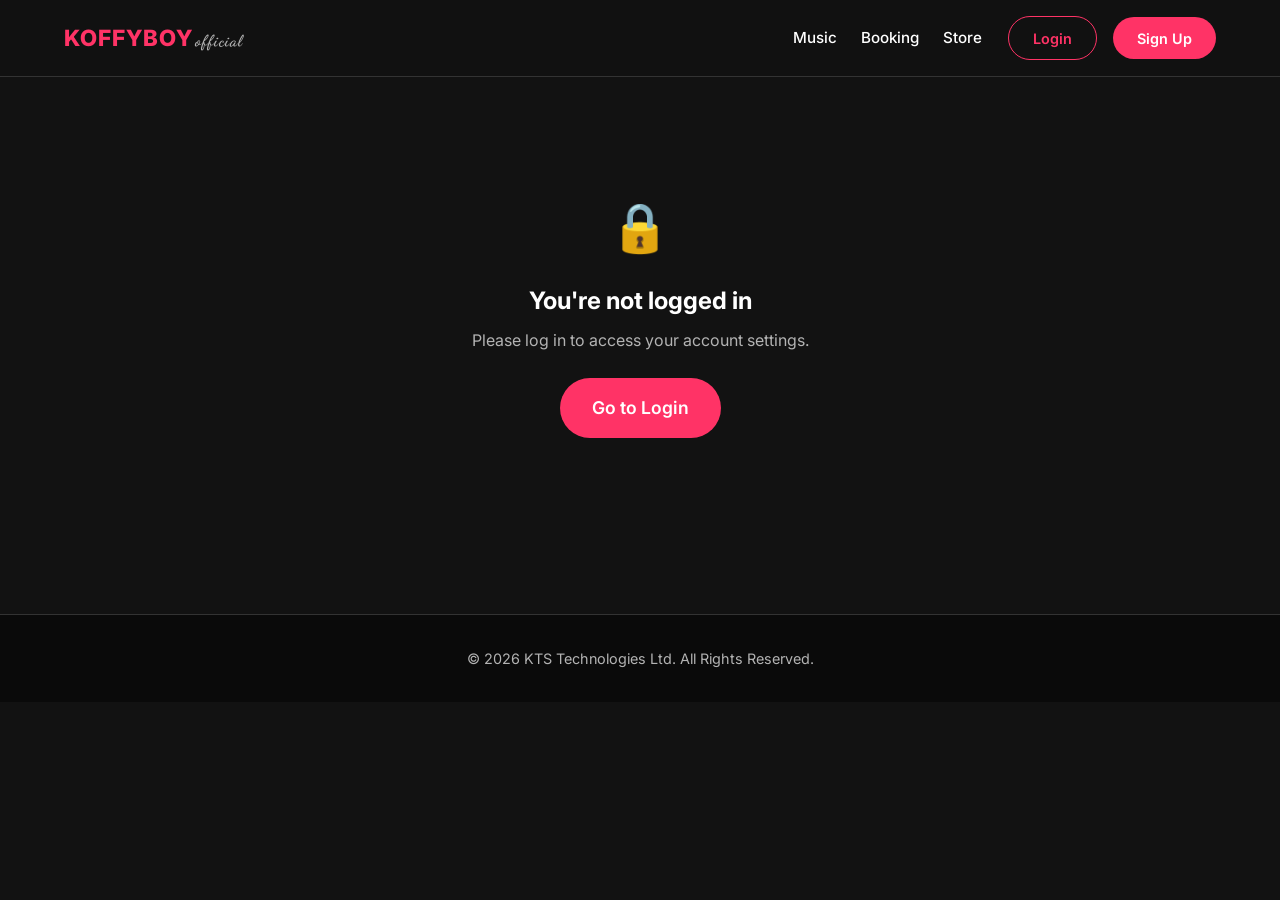
==== frontend/account.html @ 63b4d7da "fix: maximize sidebar clarity, brightness and implement background blur" ====
<!DOCTYPE html>
<html lang="en">

<head>
    <meta charset="UTF-8">
    <meta name="viewport" content="width=device-width, initial-scale=1.0">
    <title>My Account | KoffyboyOfficial</title>
    <link
        href="https://fonts.googleapis.com/css2?family=Inter:wght@400;500;600;700;800&family=Dancing+Script:wght@700&display=swap"
        rel="stylesheet">
    <link rel="stylesheet" href="css/style.css?v=6">
    <style>
        .account-page {
            max-width: 800px;
            margin: 2rem auto;
            padding: 0 1.5rem 4rem;
        }

        .account-header {
            display: flex;
            align-items: center;
            gap: 1.5rem;
            margin-bottom: 2.5rem;
            padding: 1.5rem;
            background: var(--surface-color);
            border-radius: 16px;
            border: 1px solid var(--border-color);
        }

        .account-avatar {
            width: 70px;
            height: 70px;
            border-radius: 50%;
            background: linear-gradient(135deg, var(--primary-color), #ff9933);
            display: flex;
            align-items: center;
            justify-content: center;
            font-size: 1.8rem;
            font-weight: 800;
            color: white;
            flex-shrink: 0;
        }

        .account-info h2 {
            margin: 0 0 4px;
            font-size: 1.3rem;
        }

        .account-info p {
            margin: 0;
            color: var(--text-secondary);
            font-size: 0.9rem;
        }

        .badge {
            display: inline-block;
            padding: 3px 10px;
            border-radius: 20px;
            font-size: 0.75rem;
            font-weight: 700;
            margin-top: 6px;
        }

        .badge-free {
            background: rgba(179, 179, 179, 0.15);
            color: var(--text-secondary);
        }

        .badge-premium {
            background: rgba(255, 153, 51, 0.15);
            color: #ff9933;
        }

        .section-card {
            background: var(--surface-color);
            border-radius: 14px;
            border: 1px solid var(--border-color);
            margin-bottom: 1.5rem;
            overflow: hidden;
        }

        .section-title {
            padding: 1rem 1.5rem;
            border-bottom: 1px solid var(--border-color);
            font-size: 0.8rem;
            font-weight: 700;
            color: var(--text-secondary);
            text-transform: uppercase;
            letter-spacing: 1px;
        }

        .section-body {
            padding: 1.5rem;
        }

        .field-row {
            display: grid;
            grid-template-columns: 1fr 1fr;
            gap: 1rem;
        }

        @media (max-width: 600px) {
            .field-row {
                grid-template-columns: 1fr;
            }
        }

        .payment-methods {
            display: flex;
            flex-wrap: wrap;
            gap: 0.8rem;
            margin-top: 0.5rem;
        }

        .payment-card {
            display: flex;
            align-items: center;
            gap: 0.6rem;
            padding: 0.7rem 1.1rem;
            border-radius: 10px;
            border: 2px solid var(--border-color);
            cursor: pointer;
            transition: all 0.2s;
            background: var(--bg-color);
            font-size: 0.9rem;
            font-weight: 600;
        }

        .payment-card.active {
            border-color: var(--primary-color);
            background: rgba(255, 51, 102, 0.08);
            color: var(--primary-color);
        }

        .payment-card:hover {
            border-color: var(--primary-color);
        }

        .payment-card .pm-icon {
            font-size: 1.3rem;
        }

        .btn-outline {
            background: transparent;
            border: 1px solid var(--border-color);
            color: var(--text-secondary);
            padding: 0.6rem 1.2rem;
            border-radius: 8px;
            cursor: pointer;
            font-size: 0.9rem;
            transition: all 0.2s;
        }

        .btn-outline:hover {
            border-color: var(--primary-color);
            color: var(--primary-color);
        }

        .btn-danger {
            background: rgba(255, 23, 68, 0.1);
            border: 1px solid rgba(255, 23, 68, 0.3);
            color: var(--error-color);
            padding: 0.6rem 1.2rem;
            border-radius: 8px;
            cursor: pointer;
            font-size: 0.9rem;
            transition: all 0.2s;
        }

        .btn-danger:hover {
            background: rgba(255, 23, 68, 0.2);
        }

        .feedback-stars {
            display: flex;
            gap: 6px;
            margin-bottom: 1rem;
        }

        .star {
            font-size: 1.8rem;
            cursor: pointer;
            color: var(--border-color);
            transition: color 0.15s, transform 0.15s;
        }

        .star:hover,
        .star.active {
            color: #ff9933;
            transform: scale(1.2);
        }

        .subscribe-banner {
            background: linear-gradient(135deg, rgba(255, 51, 102, 0.15), rgba(255, 153, 51, 0.15));
            border: 1px solid rgba(255, 51, 102, 0.3);
            border-radius: 14px;
            padding: 1.5rem;
            margin-bottom: 1.5rem;
            display: flex;
            align-items: center;
            justify-content: space-between;
            flex-wrap: wrap;
            gap: 1rem;
        }

        .subscribe-banner h3 {
            margin: 0 0 4px;
            font-size: 1.1rem;
        }

        .subscribe-banner p {
            margin: 0;
            color: var(--text-secondary);
            font-size: 0.88rem;
        }

        .alert-msg {
            padding: 0.8rem 1rem;
            border-radius: 8px;
            margin-bottom: 1rem;
            font-size: 0.88rem;
            display: none;
        }

        .divider {
            height: 1px;
            background: var(--border-color);
            margin: 1rem 0;
        }

        /* Order History Styles */
        .order-item {
            padding: 1rem;
            background: rgba(255,255,255,0.02);
            border: 1px solid var(--border-color);
            border-radius: 12px;
            margin-bottom: 0.8rem;
        }

        .order-top {
            display: flex;
            justify-content: space-between;
            margin-bottom: 0.5rem;
        }

        .order-id { font-weight: 700; font-size: 0.9rem; }
        .order-date { font-size: 0.8rem; color: var(--text-secondary); }

        .order-status {
            font-size: 0.75rem;
            font-weight: 700;
            text-transform: uppercase;
            padding: 2px 8px;
            border-radius: 4px;
        }

        .status-pending { background: rgba(255, 153, 51, 0.15); color: #ff9933; }
        .status-confirmed { background: rgba(0, 230, 118, 0.15); color: var(--success-color); }
        .status-completed { background: rgba(33, 150, 243, 0.15); color: #2196f3; }

        .order-products {
            font-size: 0.85rem;
            color: var(--text-secondary);
        }

        /* Modal Styles */
        .modal-overlay {
            position: fixed;
            top: 0;
            left: 0;
            width: 100%;
            height: 100%;
            background: rgba(0, 0, 0, 0.85);
            backdrop-filter: blur(8px);
            display: none;
            justify-content: center;
            align-items: center;
            z-index: 1000;
            opacity: 0;
            transition: opacity 0.3s ease;
        }

        .modal-overlay.active {
            display: flex;
            opacity: 1;
        }

        .modal-content {
            background: var(--surface-color);
            padding: 2rem;
            border-radius: 20px;
            width: 100%;
            max-width: 450px;
            border: 1px solid var(--border-color);
            box-shadow: 0 20px 40px rgba(0, 0, 0, 0.6);
            transform: translateY(20px);
            transition: transform 0.3s ease;
        }

        .modal-overlay.active .modal-content {
            transform: translateY(0);
        }

        .modal-header {
            display: flex;
            justify-content: space-between;
            align-items: center;
            margin-bottom: 1.5rem;
        }

        .modal-header h3 { margin: 0; font-size: 1.2rem; }

        .close-modal {
            background: none;
            border: none;
            color: var(--text-secondary);
            font-size: 1.5rem;
            cursor: pointer;
            padding: 0;
            line-height: 1;
        }

        .close-modal:hover { color: var(--text-primary); }

        .grace-banner {
            background: rgba(255, 153, 51, 0.15);
            border: 1px solid rgba(255, 153, 51, 0.3);
            color: #ff9933;
            padding: 1rem;
            border-radius: 12px;
            margin-bottom: 1.5rem;
            display: none;
        }
    </style>
</head>

<body>
    <nav>
        <a href="index.html" class="logo">KOFFYBOY<span class="logo-official">official</span></a>
        <div class="menu-toggle" id="mobile-menu"><span></span><span></span><span></span></div><div class="nav-container" id="nav-container"><div class="nav-links"><a href="music.html">Music</a><a href="booking.html">Booking</a><a href="store.html">Store</a></div><div class="auth-buttons"><a href="login.html" class="btn-login">Login</a><a href="signup.html" class="btn-signup">Sign Up</a></div><div class="user-profile hidden"></div></div>
    </nav>

    <div class="account-page" id="account-page">
        <!-- Shown when not logged in -->
        <div id="not-logged-in" style="text-align:center; padding: 5rem 1rem; display:none;">
            <p style="font-size:3rem;">🔒</p>
            <h2 style="margin:1rem 0 0.5rem;">You're not logged in</h2>
            <p style="color:var(--text-secondary); margin-bottom:1.5rem;">Please log in to access your account settings.
            </p>
            <a href="login.html" class="btn-primary" style="text-decoration:none; display:inline-block;">Go to Login</a>
        </div>

        <!-- Shown when logged in -->
        <div id="account-content" style="display:none;">
            <!-- Grace Period Banner -->
            <div id="grace-banner" class="grace-banner">
                <strong>⚠️ Grace Period Active:</strong> Your last payment failed. Please update your payment method. You have <span id="grace-days">7</span> days left before your access is suspended.
            </div>

            <!-- Profile Header -->
            <div class="account-header">
                <div class="account-avatar" id="avatar-initials">?</div>
                <div class="account-info">
                    <h2 id="display-name">Loading...</h2>
                    <p id="display-phone">—</p>
                    <span class="badge badge-free" id="tier-badge">Free</span>
                </div>
            </div>

            <!-- Subscribe Banner (shown for free users) -->
            <div class="subscribe-banner" id="subscribe-banner">
                <div>
                    <h3>🎵 Go Premium</h3>
                    <p>Get unlimited full-track access to all of Koffyboy's music.</p>
                </div>
                <button class="btn-primary" onclick="initiateSubscription()">Subscribe — ZMW 20/mo</button>
            </div>

            <!-- Account Settings -->
            <div class="section-card">
                <div class="section-title">Personal Information</div>
                <div class="section-body">
                    <div id="profile-alert" class="alert-msg"></div>
                    <div class="field-row">
                        <div class="form-group">
                            <label for="edit-fname">First Name</label>
                            <input type="text" id="edit-fname" placeholder="First name">
                        </div>
                        <div class="form-group">
                            <label for="edit-lname">Last Name</label>
                            <input type="text" id="edit-lname" placeholder="Last name">
                        </div>
                    </div>
                    <div class="form-group">
                        <label for="edit-email">Email Address</label>
                        <input type="email" id="edit-email" placeholder="your@email.com">
                    </div>
                    <div class="form-group">
                        <label for="edit-phone">Phone Number</label>
                        <input type="tel" id="edit-phone" placeholder="+260...">
                    </div>
                    <button class="btn-primary" onclick="saveProfile()" style="margin-top:0.5rem;">Save Changes</button>
                </div>
            </div>

            <!-- Change Password -->
            <div class="section-card">
                <div class="section-title">Change Password</div>
                <div class="section-body">
                    <div id="password-alert" class="alert-msg"></div>
                    <div class="form-group">
                        <label for="current-pw">Current Password</label>
                        <input type="password" id="current-pw" placeholder="••••••••">
                    </div>
                    <div class="field-row">
                        <div class="form-group">
                            <label for="new-pw">New Password</label>
                            <input type="password" id="new-pw" placeholder="••••••••">
                        </div>
                        <div class="form-group">
                            <label for="confirm-pw">Confirm New</label>
                            <input type="password" id="confirm-pw" placeholder="••••••••">
                        </div>
                    </div>
                    <button class="btn-primary" onclick="changePassword()" style="margin-top:0.5rem;">Update
                        Password</button>
                </div>
            </div>

            <!-- Payment Methods -->
            <div class="section-card">
                <div class="section-title">Payment Methods</div>
                <div class="section-body">
                    <p style="color:var(--text-secondary); font-size:0.88rem; margin-bottom:1rem;">Select your preferred payment method for subscriptions and purchases.</p>
                    <div class="payment-methods">

                        <!-- MTN MoMo -->
                        <div class="payment-card active" onclick="selectPayment(this)" data-method="MTN MoMo">
                            <svg width="28" height="28" viewBox="0 0 100 100" xmlns="http://www.w3.org/2000/svg">
                                <circle cx="50" cy="50" r="50" fill="#FFCC00"/>
                                <text x="50" y="62" text-anchor="middle" font-size="30" font-weight="900" font-family="Arial" fill="#003087">MTN</text>
                            </svg>
                            <span>MTN MoMo</span>
                        </div>

                        <!-- Airtel Money -->
                        <div class="payment-card" onclick="selectPayment(this)" data-method="Airtel Money">
                            <svg width="28" height="28" viewBox="0 0 100 100" xmlns="http://www.w3.org/2000/svg">
                                <circle cx="50" cy="50" r="50" fill="#E40000"/>
                                <text x="50" y="65" text-anchor="middle" font-size="38" font-weight="900" font-family="Arial" fill="white">a</text>
                            </svg>
                            <span>Airtel Money</span>
                        </div>

                        <!-- Visa -->
                        <div class="payment-card" onclick="selectPayment(this)" data-method="Visa">
                            <svg width="48" height="28" viewBox="0 0 750 471" xmlns="http://www.w3.org/2000/svg">
                                <rect width="750" height="471" rx="40" fill="#1A1F71"/>
                                <path d="M278 334l45-271h72l-45 271h-72zM524 67c-14-5-36-11-64-11-71 0-121 38-121 91-1 40 35 62 62 75s37 22 37 34c0 18-22 27-43 27-29 0-44-4-68-14l-9-5-10 62c17 8 48 14 80 15 75 0 124-37 124-95 0-31-19-55-62-75-26-14-42-22-42-36 0-12 14-24 43-24 24-1 42 5 56 11l7 3 10-58zM636 63h-56c-17 0-30 5-38 23l-107 248h76l15-42h93l9 42h67L636 63zm-88 171l29-78 9-27 5 24 16 81h-59zM217 63l-70 184-7-38C128 156 91 107 50 84l64 250h77l115-271h-89z" fill="white"/>
                                <path d="M100 63H0l-1 5c78 20 130 68 152 126L129 86c-4-18-17-22-29-23z" fill="#EC982D"/>
                            </svg>
                        </div>

                        <!-- Mastercard -->
                        <div class="payment-card" onclick="selectPayment(this)" data-method="Mastercard">
                            <svg width="48" height="28" viewBox="0 0 152 108" xmlns="http://www.w3.org/2000/svg">
                                <rect width="152" height="108" rx="10" fill="#252525"/>
                                <circle cx="58" cy="54" r="30" fill="#EB001B"/>
                                <circle cx="94" cy="54" r="30" fill="#F79E1B"/>
                                <path d="M76 30a30 30 0 0 1 0 48 30 30 0 0 1 0-48z" fill="#FF5F00"/>
                            </svg>
                        </div>

                    </div>
                    <div class="divider"></div>
                    <p id="selected-payment-display" style="color:var(--text-secondary); font-size:0.85rem;">Selected: <strong>MTN MoMo</strong></p>
                </div>
            </div>

            <!-- App Feedback -->
            <div class="section-card">
                <div class="section-title">App Feedback</div>
                <div class="section-body">
                    <div id="feedback-alert" class="alert-msg"></div>
                    <p style="color:var(--text-secondary); font-size:0.88rem; margin-bottom:1rem;">How are you enjoying
                        the KoffyboyOfficial experience?</p>
                    <div class="feedback-stars" id="star-container">
                        <span class="star" data-val="1" onclick="rateStar(1)">★</span>
                        <span class="star" data-val="2" onclick="rateStar(2)">★</span>
                        <span class="star" data-val="3" onclick="rateStar(3)">★</span>
                        <span class="star" data-val="4" onclick="rateStar(4)">★</span>
                        <span class="star" data-val="5" onclick="rateStar(5)">★</span>
                    </div>
                    <div class="form-group">
                        <label for="feedback-text">Tell us more (optional)</label>
                        <input type="text" id="feedback-text" placeholder="What could be better?">
                    </div>
                    <button class="btn-primary" onclick="submitFeedback()" style="margin-top:0.5rem;">Send
                        Feedback</button>
                </div>
            </div>

            <!-- Hosted Events Dashboard -->
            <div class="section-card" id="hosted-events-section" style="display: none;">
                <div class="section-title">My Hosted Events</div>
                <div class="section-body">
                    <div id="hosted-events-list">
                        <p style="color:var(--text-secondary); font-size:0.88rem; text-align:center;">Loading your events...</p>
                    </div>
                </div>
            </div>

            <!-- Order History -->
            <div class="section-card">
                <div class="section-title">Order History</div>
                <div class="section-body">
                    <div id="orders-list">
                        <p style="color:var(--text-secondary); font-size:0.88rem; text-align:center;">No orders found yet.</p>
                    </div>
                </div>
            </div>

            <!-- Danger Zone -->
            <div class="section-card">
                <div class="section-title">Account Actions</div>
                <div class="section-body" style="display:flex; gap:1rem; flex-wrap:wrap;">
                    <button class="btn-outline" onclick="logout()">🚪 Logout</button>
                    <button class="btn-danger">🗑️ Delete Account</button>
                </div>
            </div>
        </div>
    </div>

    <!-- MoMo Modal -->
    <div id="momo-modal" class="modal-overlay">
        <div class="modal-content">
            <div class="modal-header">
                <h3 id="momo-title">MTN MoMo Details</h3>
                <button class="close-modal" onclick="closeModals()">&times;</button>
            </div>
            <p style="color:var(--text-secondary); font-size:0.85rem; margin-bottom:1.5rem;">Enter your mobile money number to set up autopay.</p>
            <form id="momo-form" onsubmit="saveMoMoMethod(event)">
                <div class="form-group">
                    <label for="momo-phone">Phone Number</label>
                    <input type="tel" id="momo-phone" required placeholder="+260...">
                </div>
                <div class="form-group">
                    <label for="momo-name">Account Name</label>
                    <input type="text" id="momo-name" required placeholder="Full Name">
                </div>
                <button type="submit" class="btn-primary" style="width: 100%;">Save & Continue</button>
            </form>
        </div>
    </div>

    <!-- Card Modal -->
    <div id="card-modal" class="modal-overlay">
        <div class="modal-content">
            <div class="modal-header">
                <h3 id="card-title">Card Details</h3>
                <button class="close-modal" onclick="closeModals()">&times;</button>
            </div>
            <p style="color:var(--text-secondary); font-size:0.85rem; margin-bottom:1.5rem;">Secure payments powered by Stripe.</p>
            <form id="card-form" onsubmit="saveCardMethod(event)">
                <div class="form-group">
                    <label for="card-num">Card Number</label>
                    <input type="text" id="card-num" required placeholder="0000 0000 0000 0000">
                </div>
                <div class="field-row">
                    <div class="form-group">
                        <label for="card-exp">Expiry (MM/YY)</label>
                        <input type="text" id="card-exp" required placeholder="MM/YY">
                    </div>
                    <div class="form-group">
                        <label for="card-cvv">CVV</label>
                        <input type="text" id="card-cvv" required placeholder="123">
                    </div>
                </div>
                <button type="submit" class="btn-primary" style="width: 100%;">Save & Continue</button>
            </form>
        </div>
    </div>

    <footer>
        <p>&copy; 2026 KTS Technologies Ltd. All Rights Reserved.</p>
    </footer>

    <script src="js/main.js?v=2"></script>
    <script>
        let currentRating = 0;

        document.addEventListener('DOMContentLoaded', () => {
            const user = JSON.parse(localStorage.getItem('koffy_user'));
            if (!user) {
                document.getElementById('not-logged-in').style.display = 'block';
                return;
            }

            document.getElementById('account-content').style.display = 'block';

            // Populate fields
            const initials = ((user.first_name || '?')[0] + (user.last_name || '?')[0]).toUpperCase();
            document.getElementById('avatar-initials').textContent = initials;
            document.getElementById('display-name').textContent = `${user.first_name || ''} ${user.last_name || ''}`.trim() || 'User';
            document.getElementById('display-phone').textContent = user.phone_number || '—';
            document.getElementById('edit-fname').value = user.first_name || '';
            document.getElementById('edit-lname').value = user.last_name || '';
            document.getElementById('edit-email').value = user.email || '';
            document.getElementById('edit-phone').value = user.phone_number || '';

            if (user.is_subscribed) {
                document.getElementById('subscribe-banner').style.display = 'none';
                document.getElementById('tier-badge').textContent = '✨ Premium';
                document.getElementById('tier-badge').className = 'badge badge-premium';
            }
        });

        function saveProfile() {
            const user = JSON.parse(localStorage.getItem('koffy_user')) || {};
            user.first_name = document.getElementById('edit-fname').value;
            user.last_name = document.getElementById('edit-lname').value;
            user.email = document.getElementById('edit-email').value;
            user.phone_number = document.getElementById('edit-phone').value;
            localStorage.setItem('koffy_user', JSON.stringify(user));
            showAlert('profile-alert', '✅ Profile updated successfully!', 'success');

            // Update display
            document.getElementById('display-name').textContent = `${user.first_name} ${user.last_name}`.trim();
            document.getElementById('display-phone').textContent = user.phone_number;
        }

        function changePassword() {
            const np = document.getElementById('new-pw').value;
            const cp = document.getElementById('confirm-pw').value;
            if (np !== cp) {
                showAlert('password-alert', '❌ New passwords do not match.', 'error');
                return;
            }
            if (np.length < 6) {
                showAlert('password-alert', '❌ Password must be at least 6 characters.', 'error');
                return;
            }
            showAlert('password-alert', '✅ Password updated successfully! (Simulated)', 'success');
            document.getElementById('current-pw').value = '';
            document.getElementById('new-pw').value = '';
            document.getElementById('confirm-pw').value = '';
        }

        function selectPayment(el) {
            document.querySelectorAll('.payment-card').forEach(c => c.classList.remove('active'));
            el.classList.add('active');
            const method = el.dataset.method;
            document.getElementById('selected-payment-display').innerHTML = `Selected: <strong>${method.toUpperCase()}</strong>`;

            // Open Modal
            if (method.includes('MoMo')) {
                document.getElementById('momo-title').textContent = `${method} Details`;
                document.getElementById('momo-modal').classList.add('active');
            } else {
                document.getElementById('card-title').textContent = `${method} Details`;
                document.getElementById('card-modal').classList.add('active');
            }
        }

        function closeModals() {
            document.querySelectorAll('.modal-overlay').forEach(m => m.classList.remove('active'));
        }

        async function saveMoMoMethod(e) {
            e.preventDefault();
            const phone = document.getElementById('momo-phone').value;
            const name = document.getElementById('momo-name').value;
            const method = document.querySelector('.payment-card.active').dataset.method;
            const type = method.includes('MTN') ? 'momo_mtn' : 'momo_airtel';

            const user = JSON.parse(localStorage.getItem('koffy_user'));
            
            try {
                const res = await fetch('/api/payments/method', {
                    method: 'POST',
                    headers: { 'Content-Type': 'application/json' },
                    body: JSON.stringify({
                        user_id: user.id,
                        method_type: type,
                        token: phone,
                        last4: phone.slice(-4)
                    })
                });
                
                if (res.ok) {
                    showAlert('profile-alert', `✅ ${method} saved! You can now subscribe.`, 'success');
                    closeModals();
                }
            } catch (err) {
                console.error(err);
            }
        }

        async function saveCardMethod(e) {
            e.preventDefault();
            // In real app, use Stripe.js to get token
            const num = document.getElementById('card-num').value;
            const method = document.querySelector('.payment-card.active').dataset.method;
            const type = method.includes('Visa') ? 'card_visa' : 'card_mastercard';
            
            const user = JSON.parse(localStorage.getItem('koffy_user'));

            try {
                const res = await fetch('/api/payments/method', {
                    method: 'POST',
                    headers: { 'Content-Type': 'application/json' },
                    body: JSON.stringify({
                        user_id: user.id,
                        method_type: type,
                        token: 'tok_simulated_' + Math.random().toString(36).substr(2, 9),
                        last4: num.slice(-4)
                    })
                });
                
                if (res.ok) {
                    showAlert('profile-alert', `✅ ${method} saved! You can now subscribe.`, 'success');
                    closeModals();
                }
            } catch (err) {
                console.error(err);
            }
        }

        async function initiateSubscription() {
            // Start real Paystack payment for subscription (ZMW 20)
            await startPaystackPayment(20, 'subscription');
        }

        async function updateSubStatus() {
            try {
                const res = await fetchWithAuth('/api/payments/status');
                const data = await res.json();
                
                if (data.status === 'grace') {
                    document.getElementById('grace-banner').style.display = 'block';
                    // Calculate days left
                    const exp = new Date(data.grace_expires);
                    const now = new Date();
                    const diffTime = Math.abs(exp - now);
                    const diffDays = Math.ceil(diffTime / (1000 * 60 * 60 * 24)); 
                    document.getElementById('grace-days').textContent = diffDays;
                }
            } catch(e) {
                console.error("Could not fetch sub status", e);
            }
        }

        async function loadHostedEvents() {
            try {
                const res = await fetchWithAuth('/api/events/hosted');
                const data = await res.json();
                const container = document.getElementById('hosted-events-list');
                
                if (data.hosted_events && data.hosted_events.length > 0) {
                    document.getElementById('hosted-events-section').style.display = 'block';
                    container.innerHTML = '';
                    
                    data.hosted_events.forEach(ev => {
                        let content = '';
                        if (ev.is_ticketed) {
                            content = `
                                <div style="margin-top: 1rem; background: rgba(255,255,255,0.03); padding: 1rem; border-radius: 8px;">
                                    <div style="display: flex; justify-content: space-between; margin-bottom: 0.5rem;">
                                        <span style="color: var(--text-secondary); font-size: 0.85rem;">Tickets Sold:</span>
                                        <strong>${ev.tickets_sold} / ${ev.capacity}</strong>
                                    </div>
                                    <div style="display: flex; justify-content: space-between; margin-bottom: 0.5rem;">
                                        <span style="color: var(--text-secondary); font-size: 0.85rem;">Ticket Price:</span>
                                        <span>ZMW ${ev.ticket_price}</span>
                                    </div>
                                    <div style="display: flex; justify-content: space-between; margin-bottom: 0.5rem; color: var(--error-color);">
                                        <span style="font-size: 0.85rem;">Platform Fee (5%):</span>
                                        <span>- ZMW ${(ev.tickets_sold * ev.ticket_price * 0.05).toFixed(2)}</span>
                                    </div>
                                    <div style="border-top: 1px solid var(--border-color); margin: 0.8rem 0;"></div>
                                    <div style="display: flex; justify-content: space-between; align-items: center;">
                                        <span style="color: var(--success-color); font-weight: 600;">Expected Payout:</span>
                                        <span style="font-size: 1.2rem; font-weight: 800; color: var(--primary-color);">ZMW ${ev.expected_payout.toFixed(2)}</span>
                                    </div>
                                    <div style="text-align: right; margin-top: 0.5rem;">
                                        <span class="badge ${ev.payout_status === 'paid' ? 'badge-premium' : 'badge-free'}">${ev.payout_status === 'paid' ? 'Payout Sent' : 'Payout Pending'}</span>
                                    </div>
                                </div>
                            `;
                        }
                        
                        const div = document.createElement('div');
                        div.style.cssText = 'border: 1px solid var(--border-color); padding: 1rem; border-radius: 8px; margin-bottom: 1rem;';
                        div.innerHTML = `
                            <div style="display:flex; justify-content: space-between; align-items: flex-start;">
                                <div>
                                    <div style="font-weight: 600; font-size: 1.1rem; margin-bottom: 4px;">${ev.title || ev.type + ' Booking'}</div>
                                    <div style="color: var(--text-secondary); font-size: 0.85rem;">Date: ${ev.date}</div>
                                </div>
                                <span class="badge ${ev.status === 'confirmed' ? 'badge-premium' : 'badge-free'}">${ev.status.toUpperCase()}</span>
                            </div>
                            ${content}
                        `;
                        container.appendChild(div);
                    });
                }
            } catch(e) {
                console.error("Could not fetch hosted events", e);
            }
        }

        async function loadOrderHistory() {
            try {
                const res = await fetchWithAuth('/api/store/my-orders');
                const data = await res.json();
                
                const list = document.getElementById('orders-list');
                if (data.orders && data.orders.length > 0) {
                    list.innerHTML = '';
                    data.orders.forEach(o => {
                        const items = o.items.map(i => `${i.quantity}x ${i.product_name}`).join(', ');
                        const div = document.createElement('div');
                        div.className = 'order-item';
                        div.innerHTML = `
                            <div class="order-top">
                                <span class="order-id">Order #${o.id}</span>
                                <span class="order-status status-${o.status}">${o.status}</span>
                            </div>
                            <div class="order-products">${items}</div>
                            <div class="order-date" style="margin-top:0.5rem;">Total: ZMW ${o.total_price.toFixed(2)} • ${o.created_at}</div>
                        `;
                        list.appendChild(div);
                    });
                }
            } catch (err) {
                console.error(err);
            }
        }

        function rateStar(val) {
            currentRating = val;
            document.querySelectorAll('.star').forEach((s, i) => {
                s.classList.toggle('active', i < val);
            });
        }

        function submitFeedback() {
            if (!currentRating) {
                showAlert('feedback-alert', '⭐ Please select a star rating first.', 'error');
                return;
            }
            showAlert('feedback-alert', '🎉 Thank you for your feedback!', 'success');
            document.getElementById('feedback-text').value = '';
            currentRating = 0;
            document.querySelectorAll('.star').forEach(s => s.classList.remove('active'));
        }

        function showAlert(id, msg, type) {
            const el = document.getElementById(id);
            el.textContent = msg;
            el.style.display = 'block';
            if (type === 'success') {
                el.style.background = 'rgba(0,230,118,0.1)';
                el.style.border = '1px solid rgba(0,230,118,0.3)';
                el.style.color = 'var(--success-color)';
            } else {
                el.style.background = 'rgba(255,23,68,0.1)';
                el.style.border = '1px solid rgba(255,23,68,0.3)';
                el.style.color = 'var(--error-color)';
            }
            setTimeout(() => el.style.display = 'none', 4000);
        }

        updateSubStatus();
        loadOrderHistory();
        loadHostedEvents();
    </script>
</body>

</html>
---- frontend/css/style.css ----
@import url('https://fonts.googleapis.com/css2?family=Dancing+Script:wght@700&display=swap');

:root {
    --primary-color: #ff3366;
    /* Vibrant pink/red for accents */
    --bg-color: #121212;
    /* Deep dark background */
    --surface-color: #1e1e1e;
    /* Slightly lighter for cards/surfaces */
    --text-primary: #ffffff;
    --text-secondary: #b3b3b3;
    --border-color: #333333;
    --success-color: #00e676;
    --error-color: #ff1744;
}

* {
    margin: 0;
    padding: 0;
    box-sizing: border-box;
    font-family: 'Inter', 'Roboto', sans-serif;
}

body {
    background-color: var(--bg-color);
    color: var(--text-primary);
    line-height: 1.6;
    overflow-x: hidden;
}

/* Splash Screen */
#splash-screen {
    position: fixed;
    top: 0;
    left: 0;
    width: 100vw;
    height: 100vh;
    background-color: var(--bg-color);
    display: flex;
    justify-content: center;
    align-items: center;
    z-index: 9999;
    transition: opacity 0.5s ease;
}

#splash-greeting {
    font-size: 2.5rem;
    font-weight: 700;
    background: linear-gradient(45deg, var(--primary-color), #ff9933);
    -webkit-background-clip: text;
    -webkit-text-fill-color: transparent;
    animation: pulse 2s infinite;
}

@keyframes pulse {
    0% {
        transform: scale(0.95);
        opacity: 0.8;
    }

    50% {
        transform: scale(1.05);
        opacity: 1;
    }

    100% {
        transform: scale(0.95);
        opacity: 0.8;
    }
}

/* Navigation */
nav {
    display: flex;
    justify-content: space-between;
    align-items: center;
    padding: 1rem 5%;
    background-color: rgba(18, 18, 18, 0.95);
    backdrop-filter: blur(15px);
    position: sticky;
    top: 0;
    z-index: 1000;
    border-bottom: 1px solid var(--border-color);
    transition: all 0.3s ease;
}

.logo {
    font-size: clamp(1.1rem, 4vw, 1.4rem);
    font-weight: 800;
    color: var(--primary-color);
    text-decoration: none;
    letter-spacing: 1px;
    z-index: 1001;
    white-space: nowrap;
}

.logo-official {
    font-family: 'Dancing Script', cursive;
    font-size: clamp(0.7rem, 2vw, 1rem);
    color: var(--text-secondary);
    margin-left: 2px;
}

/* Hamburger Menu Icon */
.menu-toggle {
    display: none;
    flex-direction: column;
    gap: 6px;
    cursor: pointer;
    z-index: 2100; /* Higher than sidebar */
    padding: 15px; /* Increased hit area */
    margin-right: -10px;
}

.menu-toggle span {
    display: block;
    width: 28px;
    height: 2px;
    background-color: var(--text-primary);
    transition: all 0.3s ease;
}

.nav-container {
    display: flex;
    align-items: center;
    gap: clamp(0.5rem, 2vw, 2rem);
}

.nav-links {
    display: flex;
    gap: 1.5rem;
}

.nav-links a {
    color: var(--text-primary);
    text-decoration: none;
    font-weight: 500;
    font-size: 0.95rem;
    transition: color 0.3s ease;
}

.nav-links a:hover {
    color: var(--primary-color);
}

.auth-buttons {
    display: flex;
    align-items: center;
    gap: clamp(0.3rem, 1.5vw, 1rem);
    flex-wrap: nowrap;
}

.auth-buttons a {
    padding: clamp(0.4rem, 1.5vw, 0.6rem) clamp(0.8rem, 2vw, 1.5rem);
    border-radius: 25px;
    text-decoration: none;
    font-weight: 600;
    font-size: clamp(0.75rem, 1.5vw, 0.9rem);
    transition: all 0.3s ease;
    white-space: nowrap;
}

.btn-login {
    border: 1px solid var(--primary-color);
    color: var(--primary-color);
}

.btn-login:hover {
    background-color: rgba(255, 51, 102, 0.1);
}

.btn-signup {
    background-color: var(--primary-color);
    color: white;
}

.btn-signup:hover {
    box-shadow: 0 4px 15px rgba(255, 51, 102, 0.3);
}

/* Mobile Nav State */
@media (max-width: 1024px) {
    .menu-toggle {
        display: flex;
    }

    .nav-container {
        position: fixed;
        top: 0;
        right: -100%;
        width: 80%;
        max-width: 300px;
        height: 100vh;
        background-color: rgba(26, 26, 26, 0.98);
        backdrop-filter: blur(20px);
        flex-direction: column;
        justify-content: center;
        padding: 4rem 2rem;
        transition: right 0.4s cubic-bezier(0.4, 0, 0.2, 1);
        box-shadow: -10px 0 30px rgba(0, 0, 0, 0.5);
        z-index: 1000;
    }

    .nav-container.active {
        right: 0;
    }

    .nav-links {
        flex-direction: column;
        width: 100%;
        text-align: center;
        gap: 2rem;
    }

    .nav-links a {
        font-size: 1.2rem;
    }

    .auth-buttons {
        flex-direction: column;
        width: 100%;
        margin-top: 2rem;
        gap: 1.2rem;
    }

    .auth-buttons a {
        width: 100%;
        text-align: center;
        margin-left: 0;
        padding: 0.8rem;
    }

    /* Animate Hamburger to X */
    .menu-toggle.active span:nth-child(1) {
        transform: translateY(8px) rotate(45deg);
    }
    .menu-toggle.active span:nth-child(2) {
        opacity: 0;
    }
    .menu-toggle.active span:nth-child(3) {
        transform: translateY(-8px) rotate(-45deg);
    }
}

/* Hero Section */
.hero {
    height: 80vh;
    display: flex;
    flex-direction: column;
    justify-content: center;
    align-items: center;
    text-align: center;
    background: radial-gradient(circle at center, #2a111a 0%, var(--bg-color) 70%);
    padding: 2rem;
}

.hero h1 {
    font-size: clamp(1.8rem, 8vw, 4rem);
    margin-bottom: 1rem;
    line-height: 1.1;
}

.hero p {
    font-size: clamp(1rem, 4vw, 1.2rem);
    color: var(--text-secondary);
    max-width: 600px;
    margin-bottom: 2.5rem;
}

.btn-primary {
    padding: 1rem 2rem;
    background-color: var(--primary-color);
    color: white;
    border: none;
    border-radius: 30px;
    font-size: 1.1rem;
    font-weight: 600;
    cursor: pointer;
    transition: transform 0.2s ease, box-shadow 0.2s ease;
}

.btn-primary:hover {
    transform: translateY(-2px);
    box-shadow: 0 10px 20px rgba(255, 51, 102, 0.3);
}

/* Forms */
.form-container {
    max-width: 400px;
    margin: 4rem auto;
    background-color: var(--surface-color);
    padding: 2rem;
    border-radius: 12px;
    box-shadow: 0 10px 30px rgba(0, 0, 0, 0.5);
}

.form-group {
    margin-bottom: 1.5rem;
}

.form-group label {
    display: block;
    margin-bottom: 0.5rem;
    color: var(--text-secondary);
}

.form-group input,
.form-group select {
    width: 100%;
    padding: 0.8rem;
    border: 1px solid var(--border-color);
    background-color: var(--bg-color);
    color: var(--text-primary);
    border-radius: 6px;
}

.form-group input:focus,
.form-group select:focus {
    outline: none;
    border-color: var(--primary-color);
}

/* Utilities */
.hidden {
    display: none !important;
}

/* Responsive Base */
@media (max-width: 1024px) {
    nav {
        padding: 0.8rem 3%;
    }

    .menu-toggle {
        display: flex;
        order: 3; /* Ensure it stays on the right */
    }

    .nav-container {
        position: fixed;
        top: 0;
        right: -100%;
        width: 85%;
        max-width: 350px;
        height: 100vh;
        background-color: #1a1a1a; /* Brighter dark background */
        flex-direction: column;
        justify-content: center;
        padding: 5rem 2rem;
        transition: transform 0.4s cubic-bezier(0.4, 0, 0.2, 1);
        box-shadow: -15px 0 60px rgba(0, 0, 0, 1);
        z-index: 99999 !important;
        visibility: hidden;
        display: flex; /* Force flex for alignment */
    }

    .nav-container.active {
        transform: translateX(-100%);
        right: -100%; /* Keep it at the same anchor and use transform for performance */
        visibility: visible;
        opacity: 1;
        right: 0;
        transform: none;
    }

    /* Sidebar Overlay */
    .nav-overlay {
        position: fixed;
        top: 0;
        left: 0;
        width: 100%;
        height: 100%;
        background: rgba(0, 0, 0, 0.85);
        backdrop-filter: blur(15px) !important; /* Stronger background blur */
        -webkit-backdrop-filter: blur(15px) !important;
        z-index: 99998;
        opacity: 0;
        visibility: hidden;
        transition: all 0.4s ease;
    }

    .nav-overlay.active {
        opacity: 1;
        visibility: visible;
    }

    .nav-links {
        flex-direction: column;
        width: 100%;
        text-align: center;
        gap: 2rem;
    }

    .nav-links a {
        font-size: 1.8rem;
        font-weight: 800;
        color: #ffffff !important; /* Pure white */
        text-transform: uppercase;
        letter-spacing: 2px;
        margin-bottom: 1.5rem;
        text-decoration: none;
        display: block;
        opacity: 1 !important;
        filter: none !important;
    }

    .auth-buttons {
        flex-direction: column;
        width: 100%;
        margin-top: 4rem;
        gap: 1.5rem;
    }

    .auth-buttons a {
        width: 100%;
        text-align: center;
        margin-left: 0;
        padding: 1.2rem;
        font-size: 1.2rem;
        font-weight: 700;
        border: 2px solid rgba(255, 255, 255, 0.2);
        color: #ffffff !important;
        opacity: 1 !important;
        filter: none !important;
    }
}

@media (max-width: 768px) {
    .highlights-section {
        padding: 3rem 1rem;
    }
    
    .highlights-section h2 {
        font-size: 2rem;
    }

    .slide img {
        height: 250px;
    }

    .bio-section {
        padding: 3rem 1rem;
        gap: 1.5rem;
        text-align: center;
    }

    .bio-image {
        width: 180px;
        height: 180px;
    }

    .bio-text h2 {
        font-size: 1.8rem;
    }

    .form-container {
        margin: 2rem 1rem;
        padding: 1.5rem;
    }
}

/* Animations */
.fade-in-up {
    animation: fadeInUp 0.8s ease-out forwards;
    opacity: 0;
    transform: translateY(20px);
}

.delay-1 {
    animation-delay: 0.2s;
}

.delay-2 {
    animation-delay: 0.4s;
}

@keyframes fadeInUp {
    to {
        opacity: 1;
        transform: translateY(0);
    }
}

/* Highlights Section */
.highlights-section {
    padding: 4rem 2rem;
    text-align: center;
    background-color: var(--surface-color);
}

.highlights-section h2 {
    margin-bottom: 2rem;
    font-size: 2.5rem;
}

.slider-container {
    position: relative;
    max-width: 800px;
    margin: 0 auto;
    overflow: hidden;
    border-radius: 12px;
    box-shadow: 0 10px 30px rgba(0, 0, 0, 0.5);
}

.slides {
    display: flex;
    transition: transform 0.5s ease-in-out;
}

.slide {
    min-width: 100%;
}

.slide img {
    width: 100%;
    height: 400px;
    object-fit: cover;
    display: block;
}

.slider-btn {
    position: absolute;
    top: 50%;
    transform: translateY(-50%);
    background: rgba(0, 0, 0, 0.5);
    color: white;
    border: none;
    padding: 10px 15px;
    cursor: pointer;
    font-size: 1.5rem;
    border-radius: 50%;
}

.slider-btn.prev {
    left: 10px;
}

.slider-btn.next {
    right: 10px;
}

.slider-btn:hover {
    background: var(--primary-color);
}

/* Artist Bio Section */
.bio-section {
    padding: 4rem 2rem;
    background-color: var(--bg-color);
    display: flex;
    justify-content: center;
    align-items: center;
    gap: 3rem;
    flex-wrap: wrap;
}

.bio-image {
    width: 250px;
    height: 250px;
    border-radius: 50%;
    object-fit: cover;
    border: 4px solid var(--primary-color);
    box-shadow: 0 0 20px rgba(255, 51, 102, 0.4);
}

.bio-text {
    max-width: 500px;
}

.bio-text h2 {
    font-size: 2.5rem;
    margin-bottom: 1rem;
}

.bio-text p {
    color: var(--text-secondary);
    font-size: 1.1rem;
    line-height: 1.8;
}

/* Footer */
footer {
    background-color: #0a0a0a;
    text-align: center;
    padding: 2rem;
    border-top: 1px solid var(--border-color);
}

footer p {
    color: var(--text-secondary);
    font-size: 0.9rem;
}

/* Event Type Cards (Horizontal Scroll) */
.events-container {
    display: flex;
    gap: 1.5rem;
    overflow-x: auto;
    padding: 1.5rem 1rem;
    scroll-snap-type: x mandatory;
    scrollbar-width: none;
    align-items: flex-start;
}

.events-container::-webkit-scrollbar {
    display: none;
}

.event-card {
    flex: 0 0 200px;
    height: 280px;
    background-color: var(--surface-color);
    border: 2px solid var(--border-color);
    border-radius: 12px;
    display: flex;
    flex-direction: column;
    justify-content: flex-end;
    align-items: center;
    cursor: pointer;
    scroll-snap-align: center;
    transition: all 0.3s ease;
    position: relative;
    overflow: hidden;
    animation: glow-idle 3s ease-in-out infinite alternate;
    text-decoration: none;
    color: var(--text-primary);
}

.event-card-img {
    position: absolute;
    top: 0;
    left: 0;
    width: 100%;
    height: 100%;
    object-fit: cover;
    filter: brightness(0.45) grayscale(0.3);
    transition: filter 0.4s ease;
}

.event-card-label {
    position: relative;
    z-index: 2;
    width: 100%;
    padding: 0.75rem;
    text-align: center;
    background: linear-gradient(to top, rgba(0, 0, 0, 0.85) 0%, transparent 100%);
    font-size: 1rem;
    font-weight: 700;
    color: #fff;
    letter-spacing: 0.5px;
}

.event-card-custom-icon {
    position: relative;
    z-index: 2;
    font-size: 4rem;
    font-weight: 200;
    color: var(--primary-color);
    line-height: 1;
    margin-bottom: 0.5rem;
}

.event-card.selected {
    border-color: var(--primary-color);
    animation: glowing-border 1.5s infinite alternate;
}

.event-card.selected .event-card-img {
    filter: brightness(0.65) grayscale(0);
}

.event-card:hover {
    transform: translateY(-6px);
}

.event-card:hover .event-card-img {
    filter: brightness(0.6) grayscale(0.1);
}

@keyframes glow-idle {
    0% {
        box-shadow: 0 0 4px rgba(255, 51, 102, 0.15), 0 4px 15px rgba(0, 0, 0, 0.4);
    }

    100% {
        box-shadow: 0 0 14px rgba(255, 51, 102, 0.45), 0 4px 20px rgba(0, 0, 0, 0.5);
    }
}

@keyframes glowing-border {
    0% {
        box-shadow: 0 0 8px rgba(255, 51, 102, 0.4);
    }

    100% {
        box-shadow: 0 0 28px rgba(255, 51, 102, 0.95), inset 0 0 10px rgba(255, 51, 102, 0.1);
    }
}

/* Calendar Grid */
.calendar-wrapper {
    margin-top: 2rem;
    padding: 1.5rem;
    background: rgba(255, 255, 255, 0.02);
    border-radius: 12px;
    border: 1px solid var(--border-color);
}

.calendar-header {
    display: flex;
    justify-content: space-between;
    align-items: center;
    margin-bottom: 1rem;
}

.calendar-grid {
    display: grid;
    grid-template-columns: repeat(7, 1fr);
    gap: 5px;
}

.day-name {
    text-align: center;
    font-weight: bold;
    color: var(--text-secondary);
    font-size: 0.9rem;
    margin-bottom: 5px;
}

.calendar-day {
    aspect-ratio: 1;
    display: flex;
    justify-content: center;
    align-items: center;
    border-radius: 5px;
    background-color: var(--surface-color);
    cursor: pointer;
    font-size: 0.9rem;
    transition: transform 0.2s;
}

.calendar-day:not(.empty):hover {
    transform: scale(1.1);
}

.calendar-day.empty {
    background-color: transparent;
    cursor: default;
}

.calendar-day.available {
    background-color: rgba(0, 230, 118, 0.1);
    border: 1px solid var(--success-color);
    color: var(--success-color);
}

.calendar-day.booked {
    background-color: rgba(255, 23, 68, 0.1);
    border: 1px solid var(--error-color);
    color: var(--error-color);
    cursor: not-allowed;
    opacity: 0.5;
}

.calendar-day.selected-date {
    background-color: var(--success-color);
    color: #000;
    font-weight: bold;
}
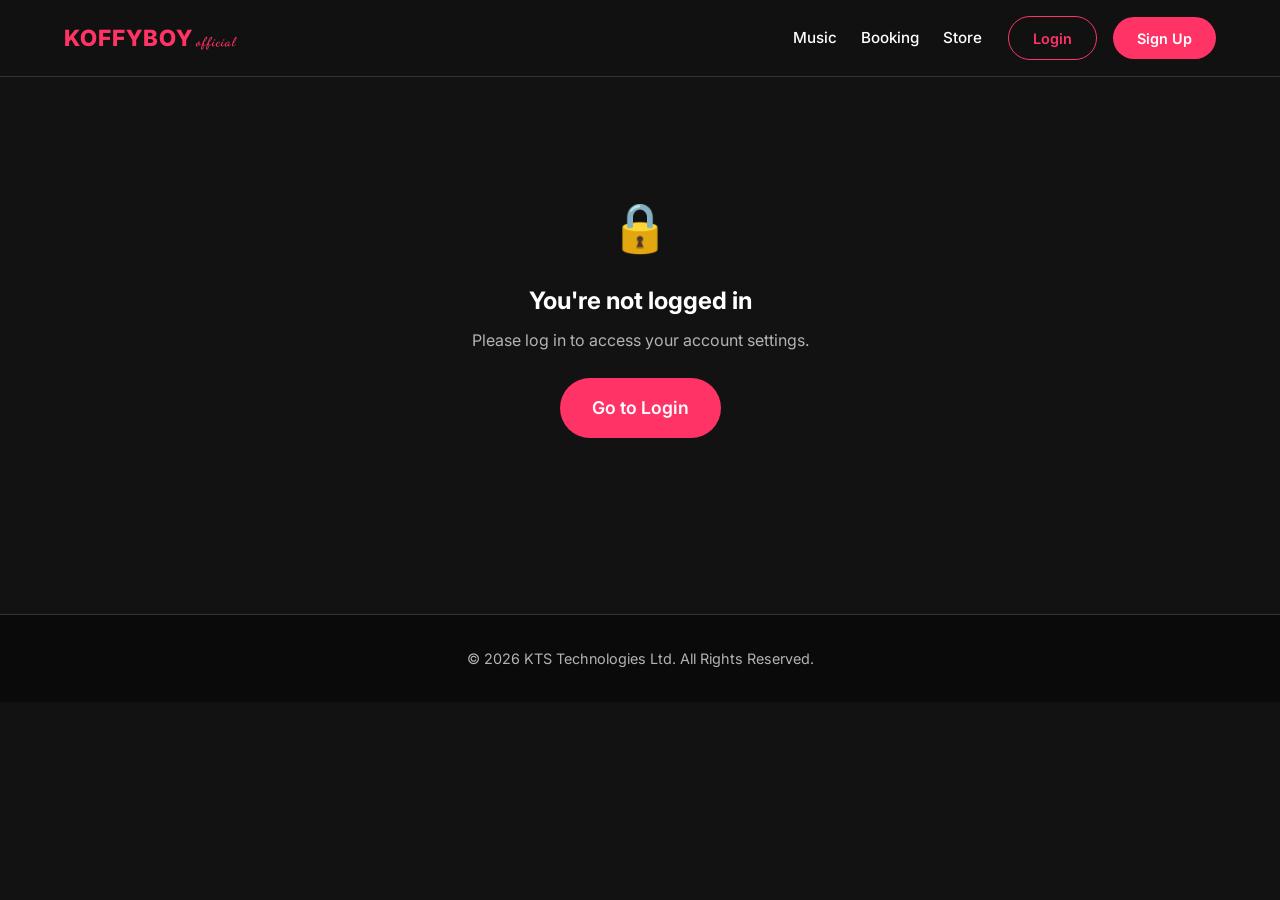
==== commit cdfa4690: "fix: resolve stacking context issue blocking mobile link clicks" ====
--- a/frontend/account.html
+++ b/frontend/account.html
@@ -8,7 +8,7 @@
     <link
         href="https://fonts.googleapis.com/css2?family=Inter:wght@400;500;600;700;800&family=Dancing+Script:wght@700&display=swap"
         rel="stylesheet">
-    <link rel="stylesheet" href="css/style.css?v=6">
+    <link rel="stylesheet" href="css/style.css?v=10">
     <style>
         .account-page {
             max-width: 800px;
@@ -585,7 +585,7 @@
         <p>&copy; 2026 KTS Technologies Ltd. All Rights Reserved.</p>
     </footer>
 
-    <script src="js/main.js?v=2"></script>
+    <script src="js/main.js?v=10"></script>
     <script>
         let currentRating = 0;
 
--- a/frontend/css/style.css
+++ b/frontend/css/style.css
@@ -79,7 +79,7 @@
     backdrop-filter: blur(15px);
     position: sticky;
     top: 0;
-    z-index: 1000;
+    z-index: 11000; /* Higher than splash screen and overlay */
     border-bottom: 1px solid var(--border-color);
     transition: all 0.3s ease;
 }
@@ -340,27 +340,35 @@
         position: fixed;
         top: 0;
         right: -100%;
-        width: 85%;
-        max-width: 350px;
+        width: 80%;
+        max-width: 300px;
         height: 100vh;
-        background-color: #1a1a1a; /* Brighter dark background */
+        background-color: #1a1a1a;
         flex-direction: column;
         justify-content: center;
-        padding: 5rem 2rem;
-        transition: transform 0.4s cubic-bezier(0.4, 0, 0.2, 1);
-        box-shadow: -15px 0 60px rgba(0, 0, 0, 1);
-        z-index: 99999 !important;
-        visibility: hidden;
-        display: flex; /* Force flex for alignment */
+        padding: 4rem 2rem;
+        transition: right 0.4s cubic-bezier(0.4, 0, 0.2, 1);
+        box-shadow: -10px 0 50px rgba(0,0,0,1);
+        z-index: 11001 !important; /* Above everything */
+        display: flex;
+        pointer-events: auto; /* Ensure it can be clicked */
     }
 
     .nav-container.active {
-        transform: translateX(-100%);
-        right: -100%; /* Keep it at the same anchor and use transform for performance */
-        visibility: visible;
-        opacity: 1;
         right: 0;
-        transform: none;
+    }
+
+    /* Blur only the content sections when nav is active */
+    body.nav-active .hero,
+    body.nav-active .highlights-section,
+    body.nav-active .bio-section,
+    body.nav-active footer,
+    body.nav-active .form-container,
+    body.nav-active .music-grid,
+    body.nav-active .booking-grid {
+        filter: blur(10px) brightness(0.4);
+        pointer-events: none; /* Prevent clicking background items while menu is open */
+        transition: filter 0.4s ease, brightness 0.4s ease;
     }
 
     /* Sidebar Overlay */
@@ -370,13 +378,12 @@
         left: 0;
         width: 100%;
         height: 100%;
-        background: rgba(0, 0, 0, 0.85);
-        backdrop-filter: blur(15px) !important; /* Stronger background blur */
-        -webkit-backdrop-filter: blur(15px) !important;
-        z-index: 99998;
+        background: rgba(0, 0, 0, 0.6);
+        z-index: 10500; /* Below nav but above content */
         opacity: 0;
         visibility: hidden;
         transition: all 0.4s ease;
+        pointer-events: auto;
     }
 
     .nav-overlay.active {
@@ -660,6 +667,42 @@
     margin-bottom: 0.5rem;
 }
 
+.logo-official {
+    font-size: 0.8rem;
+    color: var(--primary-color);
+    margin-left: 0.2rem;
+    font-family: 'Dancing Script', cursive;
+}
+
+/* Back Button for mobile subpages */
+.nav-back {
+    display: none;
+    color: var(--text-primary);
+    text-decoration: none;
+    font-size: 1rem;
+    font-weight: 600;
+    padding: 0.5rem 1rem;
+    border: 1px solid var(--border-color);
+    border-radius: 20px;
+    margin-right: 1rem;
+    transition: all 0.2s;
+    white-space: nowrap;
+}
+
+.nav-back:hover {
+    border-color: var(--primary-color);
+    color: var(--primary-color);
+}
+
+@media (max-width: 1024px) {
+    .nav-back {
+        display: inline-flex;
+        align-items: center;
+        padding: 0.4rem 0.8rem;
+        font-size: 0.9rem;
+    }
+}
+
 .event-card.selected {
     border-color: var(--primary-color);
     animation: glowing-border 1.5s infinite alternate;
